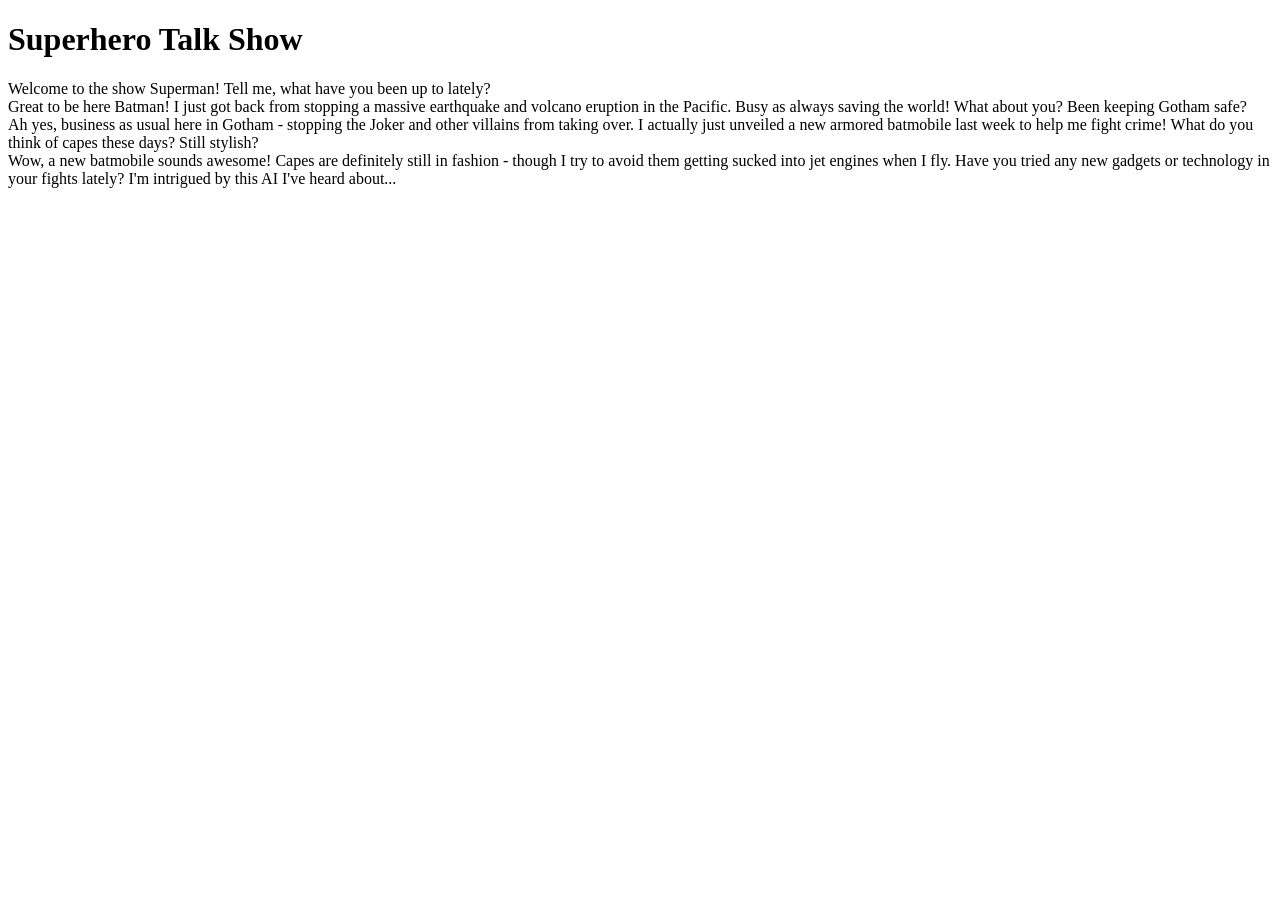
==== index.html @ 7a6223f7 "Add files via upload" ====
<!DOCTYPE html>
<html>
<head>
  <title>Superhero Talk Show</title>
</head>
<body>

  <h1>Superhero Talk Show</h1>
  
  <div id="conversation">
    <div class="chat batman">
      Welcome to the show Superman! Tell me, what have you been up to lately?
    </div>
    <div class="chat superman">
      Great to be here Batman! I just got back from stopping a massive earthquake and volcano eruption in the Pacific. Busy as always saving the world! What about you? Been keeping Gotham safe? 
    </div>
    <div class="chat batman">
      Ah yes, business as usual here in Gotham - stopping the Joker and other villains from taking over. I actually just unveiled a new armored batmobile last week to help me fight crime! What do you think of capes these days? Still stylish?
    </div>
    <div class="chat superman">
      Wow, a new batmobile sounds awesome! Capes are definitely still in fashion - though I try to avoid them getting sucked into jet engines when I fly. Have you tried any new gadgets or technology in your fights lately? I'm intrigued by this AI I've heard about...
    </div>
  </div>
  
  <script>
    // JavaScript code to dynamically generate more conversation
  </script>

</body>
</html>
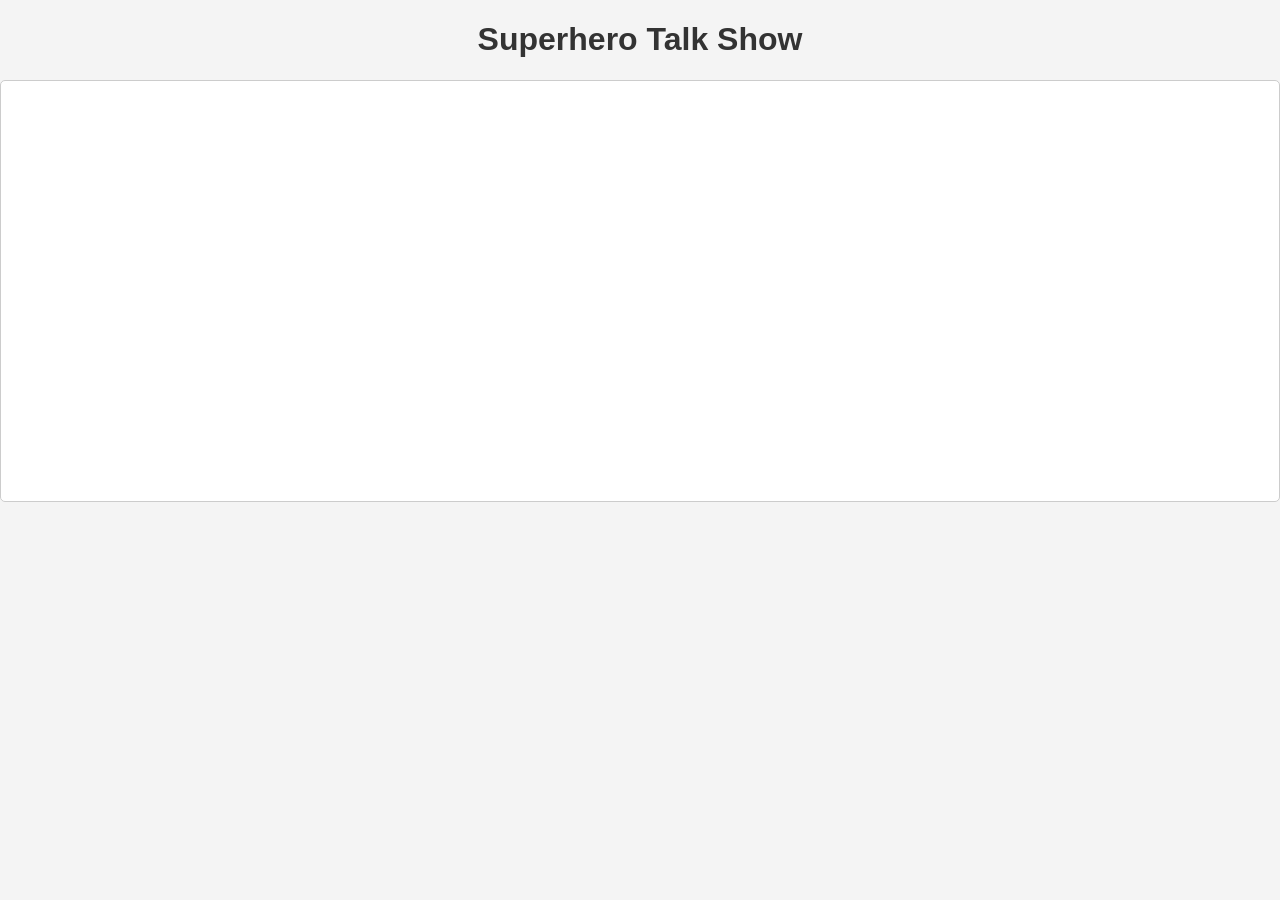
==== commit dfc56f77: "Feat: Prepare site for GitHub Pages deployment This commit makes the necessary changes to allow the " ====
--- a/index.html
+++ b/index.html
@@ -1,30 +1,19 @@
-<!DOCTYPE html>
-<html>
-<head>
-  <title>Superhero Talk Show</title>
-</head>
-<body>
-
-  <h1>Superhero Talk Show</h1>
-  
-  <div id="conversation">
-    <div class="chat batman">
-      Welcome to the show Superman! Tell me, what have you been up to lately?
-    </div>
-    <div class="chat superman">
-      Great to be here Batman! I just got back from stopping a massive earthquake and volcano eruption in the Pacific. Busy as always saving the world! What about you? Been keeping Gotham safe? 
-    </div>
-    <div class="chat batman">
-      Ah yes, business as usual here in Gotham - stopping the Joker and other villains from taking over. I actually just unveiled a new armored batmobile last week to help me fight crime! What do you think of capes these days? Still stylish?
-    </div>
-    <div class="chat superman">
-      Wow, a new batmobile sounds awesome! Capes are definitely still in fashion - though I try to avoid them getting sucked into jet engines when I fly. Have you tried any new gadgets or technology in your fights lately? I'm intrigued by this AI I've heard about...
-    </div>
-  </div>
-  
-  <script>
-    // JavaScript code to dynamically generate more conversation
-  </script>
-
-</body>
-</html>+<!DOCTYPE html>
+<html>
+<head>
+  <meta charset="UTF-8">
+  <meta name="viewport" content="width=device-width, initial-scale=1.0">
+  <title>Superhero Talk Show</title>
+  <link rel="stylesheet" href="static/styles.css">
+</head>
+<body>
+
+  <h1>Superhero Talk Show</h1>
+
+  <div id="conversation">
+  </div>
+
+  <script src="static/script.js" defer></script>
+
+</body>
+</html>
--- a/static/styles.css
+++ b/static/styles.css
@@ -0,0 +1,142 @@
+body {
+    font-family: Arial, sans-serif;
+    margin: 0;
+    padding: 0;
+    background-color: #f4f4f4; /* Added a light background for the page */
+}
+
+.container { /* This can be used to center the chat on the page */
+    max-width: 800px;
+    margin: 20px auto; /* Added top/bottom margin */
+    padding: 20px;
+    background-color: #fff; /* Added background to container */
+    box-shadow: 0 0 10px rgba(0,0,0,0.1); /* Added subtle shadow */
+    border-radius: 8px;
+}
+
+h1 { /* Style for the main heading */
+    text-align: center;
+    color: #333;
+}
+
+#conversation {
+    display: flex;
+    flex-direction: column;
+    padding: 10px;
+    height: 400px; /* Fixed height */
+    overflow-y: auto; /* Scroll for overflow */
+    border: 1px solid #ccc;
+    background-color: #fff; /* White background for chat area */
+    margin-bottom: 20px; /* Space before any potential input area */
+    border-radius: 5px;
+}
+
+.chat {
+    padding: 10px;
+    margin: 8px 0;
+    border-radius: 8px; /* Slightly more rounded */
+    border: 1px solid #ddd;
+    max-width: 70%;
+    word-wrap: break-word;
+    line-height: 1.4; /* Improved readability */
+}
+
+/* Default style for any hero - can be a light gray or similar */
+/* This will be overridden by more specific hero styles */
+.chat { /* Applied to all .chat, specific heroes will override background and alignment */
+    background-color: #f9f9f9; /* Default light background */
+}
+
+
+/* Speaker-specific styling */
+.chat.batman { /* As script.js adds class like "chat batman" */
+    background-color: #e1e1e1; /* Batman's grey */
+    color: #000; /* Black text for batman */
+    margin-left: auto; /* Align to the right */
+    margin-right: 10px; 
+    text-align: left; /* Text alignment within the box, typically left for readability */
+}
+
+.chat.superman { /* As script.js adds class like "chat superman" */
+    background-color: #d1eaff; /* Superman's blue */
+    color: #000; /* Black text for superman */
+    margin-left: 10px; /* Align to the left */
+    margin-right: auto;
+    text-align: left; /* Text alignment within the box */
+}
+
+/* Example for another hero - Wonder Woman */
+.chat.wonder-woman {
+    background-color: #fff0f5; /* Light pink/lavender for Wonder Woman */
+    color: #500050; /* Dark purple text */
+    margin-left: 10px; /* Assuming she's on the "left" side like Superman */
+    margin-right: auto;
+    text-align: left;
+}
+
+/* Example for another hero - Hulk */
+.chat.hulk {
+    background-color: #e6ffe6; /* Light green for Hulk */
+    color: #003300; /* Dark green text */
+    margin-left: auto; /* Assuming he's on the "right" side like Batman */
+    margin-right: 10px;
+    text-align: left; 
+}
+
+/* Example for another hero - Spiderman */
+.chat.spiderman {
+    background-color: #ffe6e6; /* Light red for Spiderman */
+    color: #660000; /* Dark red text */
+    margin-left: 10px; /* Assuming he's on the "left" side */
+    margin-right: auto;
+    text-align: left;
+}
+
+
+/* Styles from the original file that might be for other parts of a larger app, kept for now */
+.talk-show { /* This seems like an old container, maybe not used by current index.html */
+    border: 2px solid #ccc;
+    border-radius: 5px;
+    padding: 20px;
+}
+
+.character { /* Old styling, likely not used by new chat */
+    display: inline-block;
+    width: 48%;
+    border: 1px solid #ccc;
+    border-radius: 5px;
+    padding: 10px;
+    margin: 10px;
+}
+
+.host { /* Old styling */
+    background-color: #f0f0f0;
+    padding: 10px;
+    border-radius: 5px;
+}
+
+.user-input { /* Potentially for future input elements */
+    margin-top: 20px;
+    text-align: center; /* Center input elements */
+}
+
+input[type="text"] { /* Basic styling for text input */
+    padding: 10px;
+    border-radius: 5px;
+    border: 1px solid #ccc;
+    width: 60%; /* Example width */
+    margin-right: 10px; /* Space between input and button */
+}
+
+button { /* Basic styling for button */
+    padding: 10px 20px;
+    background-color: #007bff;
+    color: #fff;
+    border: none;
+    border-radius: 5px;
+    cursor: pointer;
+}
+
+button:hover {
+    background-color: #0056b3; /* Darker on hover */
+}
